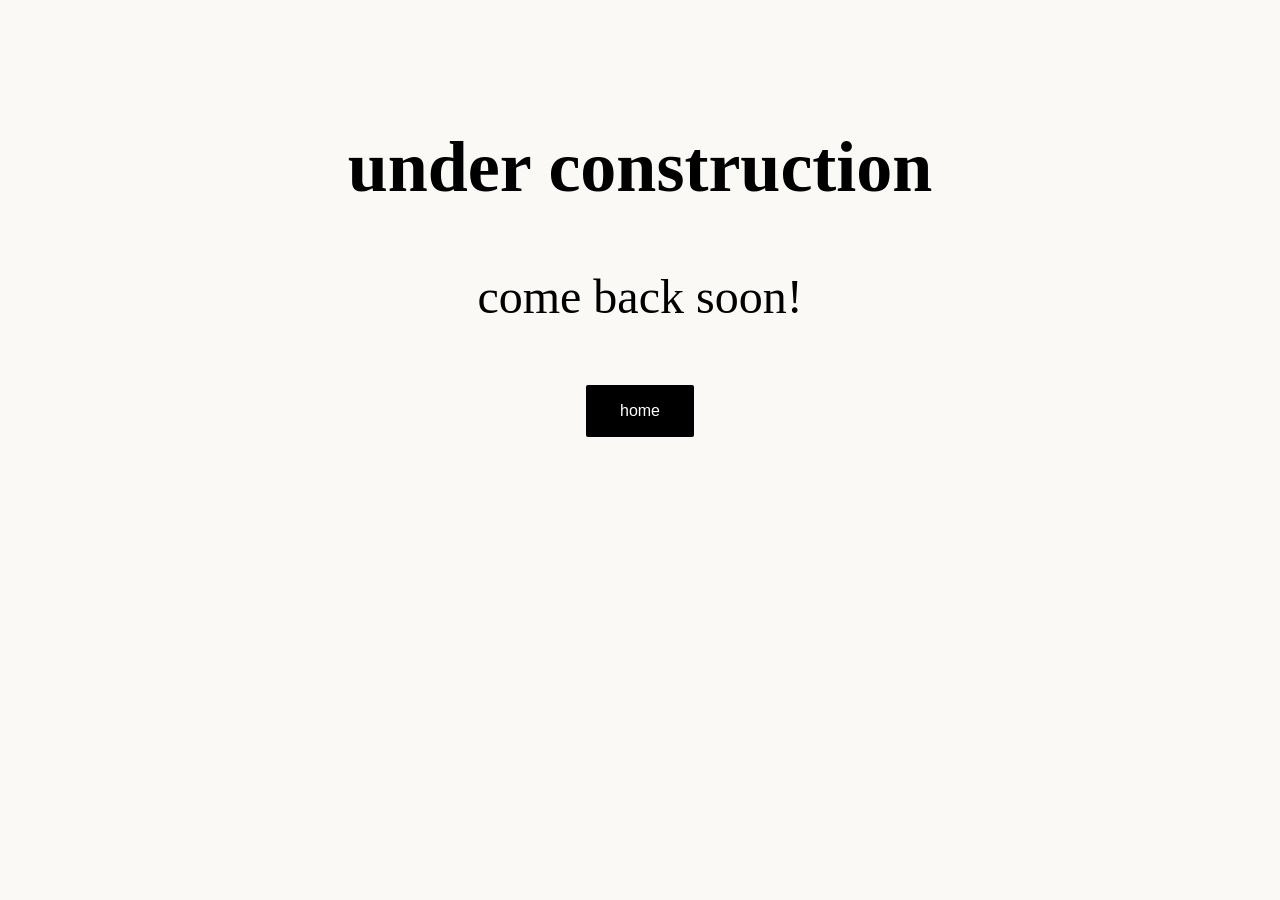
==== underconstruction.html @ d1ade7dd "initial commit" ====
<!DOCTYPE html>
<html lang="en">
<head>
    <meta charset="UTF-8">
    <meta http-equiv="X-UA-Compatible" content="IE=edge">
    <meta name="viewport" content="width=device-width, initial-scale=1.0">
    <link rel="stylesheet" href="style.css">
    <title>under construction</title>
</head>
<body>
    <div class="underconstruction center">
        <h2>under construction</h2>
        <p>come back soon!<p>
        <button onclick="history.back()">home</button>
    </div>
</body>
</html>
---- style.css ----
/* || GENERAL STYLES */

body {
    background-color: #FAF9F6;
}
  
h1,  h2,  h3,  h4, h5, h6 {
    font-family: 'Georgia', 'Times New Roman', Times, serif;
    color: black;
    text-align: center;
}

a {
    color: black;
    text-decoration: none;
}

.center {
    margin: auto;
    width: 50%;
    text-align: center;
}

.title {
    font-size: 3rem;
}

.underconstruction{
    font-size: 3rem;
    margin-top: 10%;
}

button {
    background-color: black;
    border-radius: 2px;
    border: 2px solid black;
    color: white;
    padding: 15px 32px;
    text-align: center;
    text-decoration: none;
    display: inline-block;
    font-size: 16px;
}

button:hover {
    background-color: #FAF9F6;
    color: black;
}

.links {
    list-style: none;
    margin: 0;
    padding: 0;
}

.links li {
    font-size: 2rem;
    margin: 2rem 0; 
    padding-right: 8%;
    text-align: center;
}

.links li :hover {
    text-decoration: underline;
}
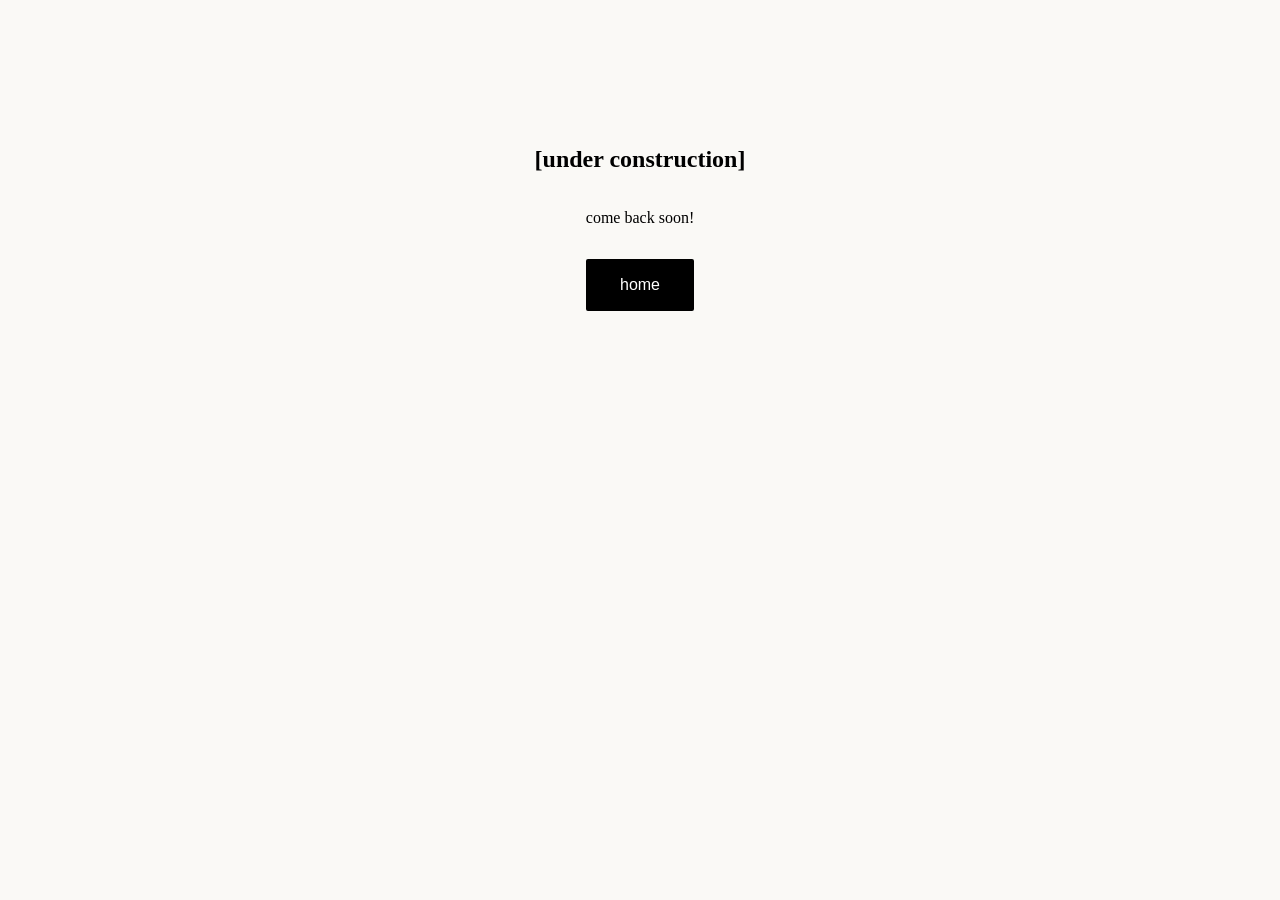
==== commit dd6202c0: "removing magic numbers" ====
--- a/underconstruction.html
+++ b/underconstruction.html
@@ -9,7 +9,7 @@
 </head>
 <body>
     <div class="underconstruction center">
-        <h2>under construction</h2>
+        <h2>[under construction]</h2>
         <p>come back soon!<p>
         <button onclick="history.back()">home</button>
     </div>
--- a/style.css
+++ b/style.css
@@ -1,4 +1,4 @@
-/* || GENERAL STYLES */
+/* || GENERAL STYLES || */
 
 body {
     background-color: #FAF9F6;
@@ -10,24 +10,13 @@
     text-align: center;
 }
 
+h1 {
+    font-size: 5rem;
+}
+
 a {
     color: black;
     text-decoration: none;
-}
-
-.center {
-    margin: auto;
-    width: 50%;
-    text-align: center;
-}
-
-.title {
-    font-size: 3rem;
-}
-
-.underconstruction{
-    font-size: 3rem;
-    margin-top: 10%;
 }
 
 button {
@@ -47,6 +36,19 @@
     color: black;
 }
 
+/* || CLASSES HOMEPAGE || */
+
+.center {
+    display: flex;
+    justify-content: center;
+    align-items: center;
+    flex-direction: column;
+    margin: auto;
+    width: 100%;
+    height: 100%;
+    text-align: center;
+}
+
 .links {
     list-style: none;
     margin: 0;
@@ -56,11 +58,28 @@
 .links li {
     font-size: 2rem;
     margin: 2rem 0; 
-    padding-right: 8%;
     text-align: center;
 }
 
 .links li :hover {
     text-decoration: underline;
 }
+
+/* || CLASSES CONSTRUCTION || */
+
+.underconstruction{
+    margin-top: 10%;
+}
+
+/* || RESPONSIVE DESIGN || */
+
+ 
+@media screen and (max-width: 350px) {
+    .header {
+        font-size: 2rem;
+    }
+    .links li {
+        font-size: 1.5rem;
+    }
+}
  
